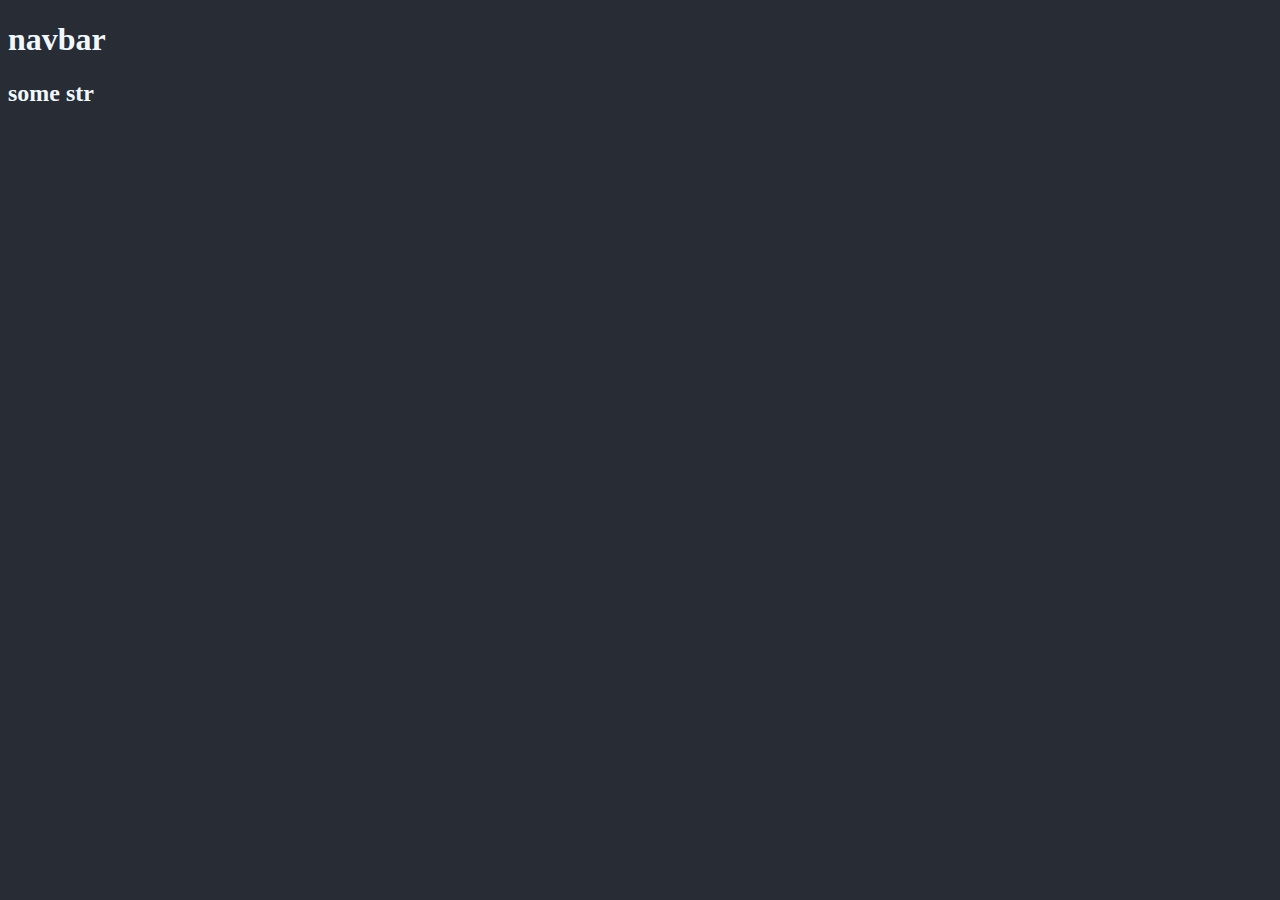
==== index.html @ 83af6836 "basic state of application" ====
<!DOCTYPE html>
<html lang="en">
<head>
    <meta charset="UTF-8">
    <title>lt</title>
    <link rel="stylesheet" href="css/styles.css">
</head>
<body>
<nav>
    <h1>navbar</h1>
</nav>
<header>
    <h2>some str</h2>
</header>
<div class="container">
    <div id="posts"></div>
</div>

<script src="js/app.js"></script>
</body>
</html>
---- css/styles.css ----
body{
    background-color: #282c34;
    color: aliceblue;
}
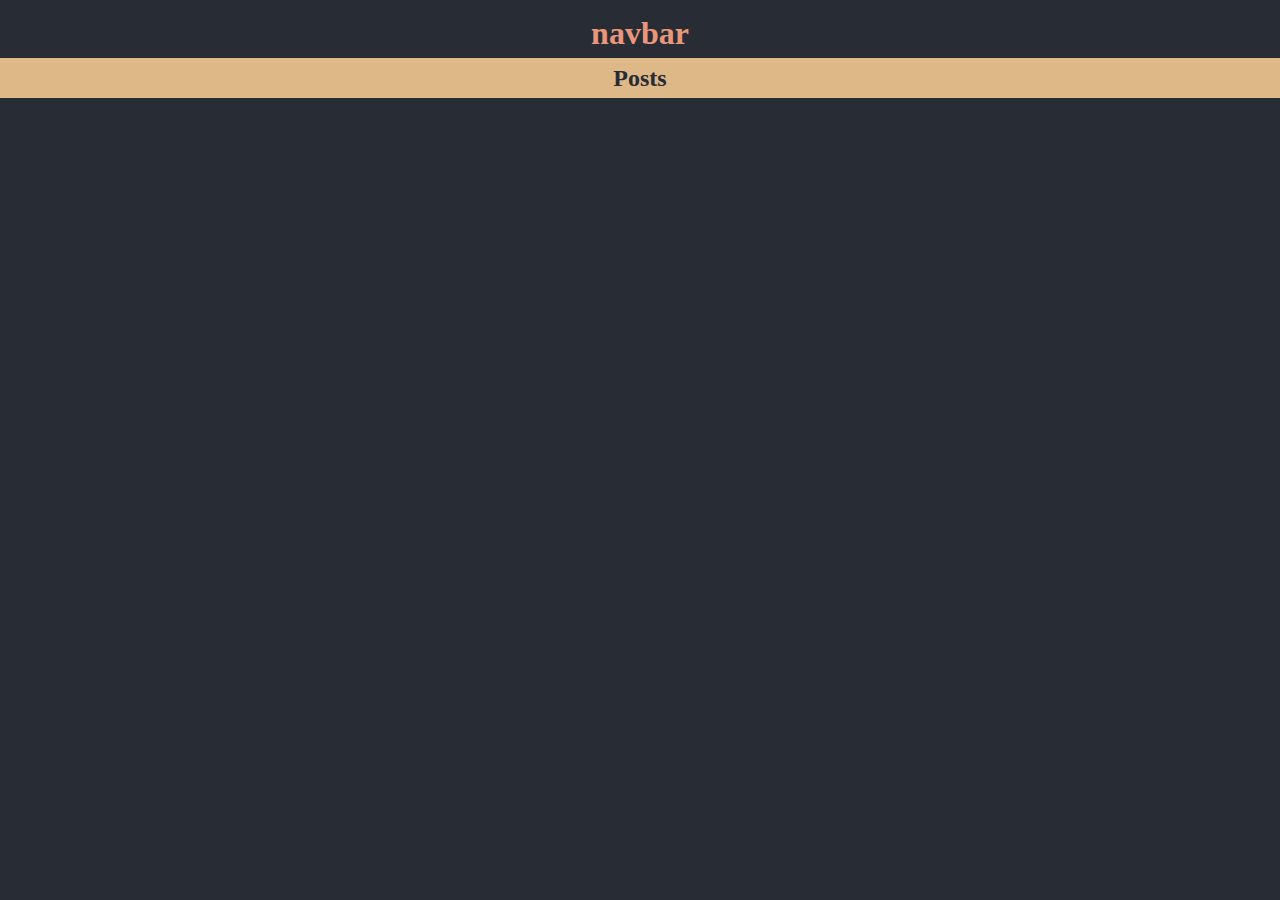
==== commit ed9c9ec3: "css and js added" ====
--- a/index.html
+++ b/index.html
@@ -10,7 +10,7 @@
     <h1>navbar</h1>
 </nav>
 <header>
-    <h2>some str</h2>
+    <h2>Posts</h2>
 </header>
 <div class="container">
     <div id="posts"></div>
--- a/css/styles.css
+++ b/css/styles.css
@@ -1,4 +1,35 @@
-body{
+body, header, nav{
     background-color: #282c34;
     color: aliceblue;
+
+    display: flex;
+    flex-direction: column;
+    justify-content: center;
+    align-items: center;
+}
+
+.card{
+    border-radius: 10px;
+    border: azure 1px solid;
+    padding: 10px;
+    margin: 5px;
+}
+
+.card-title{
+    color: darksalmon;
+    font-size: 18px;
+    margin-bottom: 5px;
+}
+
+header{
+    background-color: burlywood;
+    width: 100vw;
+    color: #282c34;
+    height: 40px;
+}
+
+nav{
+    color: darksalmon;
+    height: 50px;
+    width: 100vw;
 }